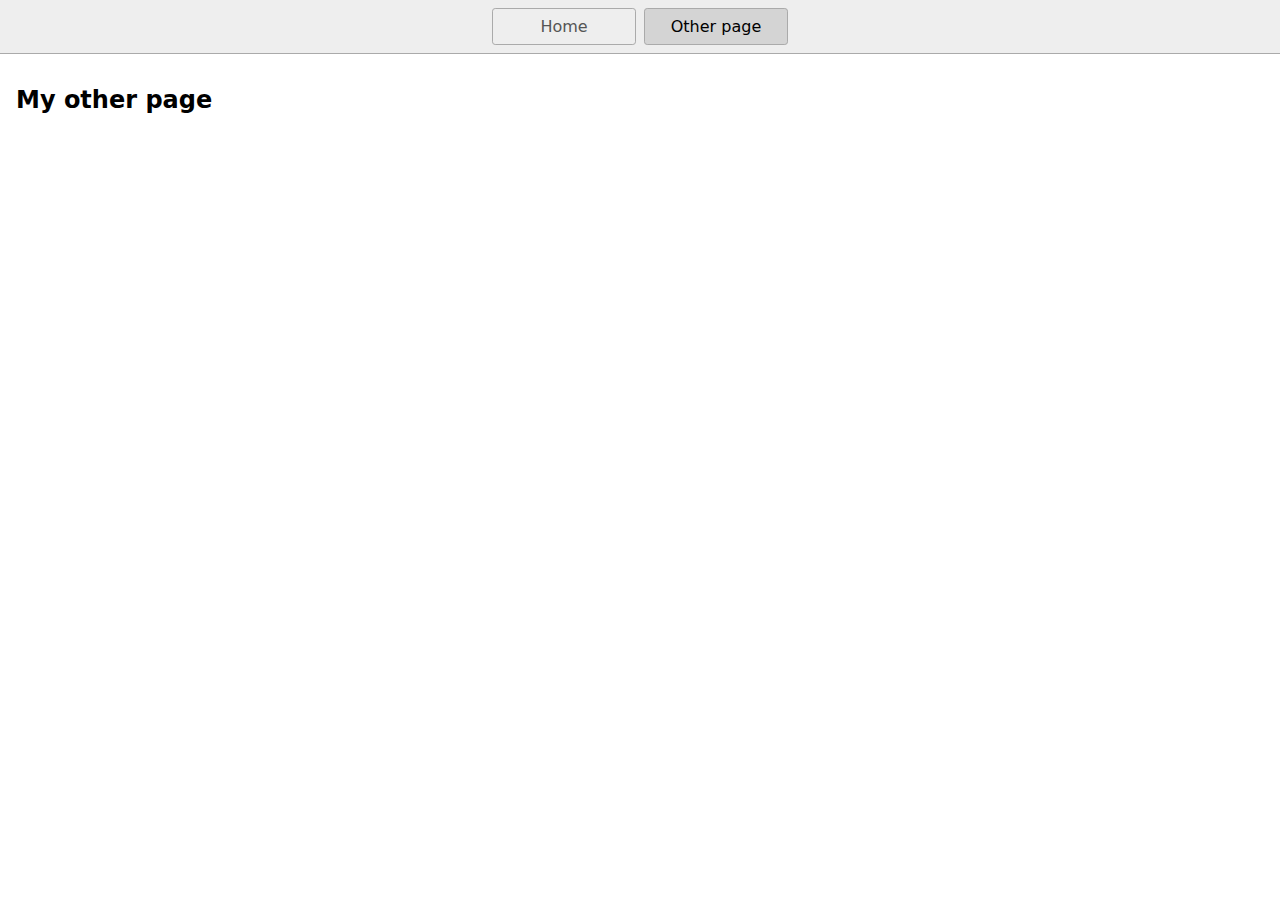
==== page2.html @ 95f23a41 "Initial commit" ====
<!DOCTYPE html>
<html lang="en">
  <head>
    <title>Other page</title>
    <meta charset="UTF-8" />
    <meta name="viewport" content="width=device-width" />
    <link rel="stylesheet" href="styles.css" />
    <script type="module" src="script.js"></script>
  </head>
  <body>
    <nav>
      <a href="/">Home</a>
      <a href="/page2.html" aria-current="page">Other page</a>
    </nav>
    <main>
      <h1>My other page</h1>
    </main>
  </body>
</html>
---- styles.css ----
* {
  box-sizing: border-box;
}

body {
  margin: 0;
  font-family: system-ui, sans-serif;
  color: black;
  background-color: white;
}

nav {
  display: flex;
  flex-wrap: wrap;
  align-items: center;
  justify-content: center;
  padding: 0.5rem;
  gap: 0.5rem;
  border-bottom: solid 1px #aaa;
  background-color: #eee;
}

nav a {
  display: inline-block;
  min-width: 9rem;
  padding: 0.5rem;
  border-radius: 0.2rem;
  border: solid 1px #aaa;
  text-align: center;
  text-decoration: none;
  color: #555;
}

nav a[aria-current='page'] {
  color: #000;
  background-color: #d4d4d4;
}

main {
  padding: 1rem;
}

h1 {
  font-weight: bold;
  font-size: 1.5rem;
}
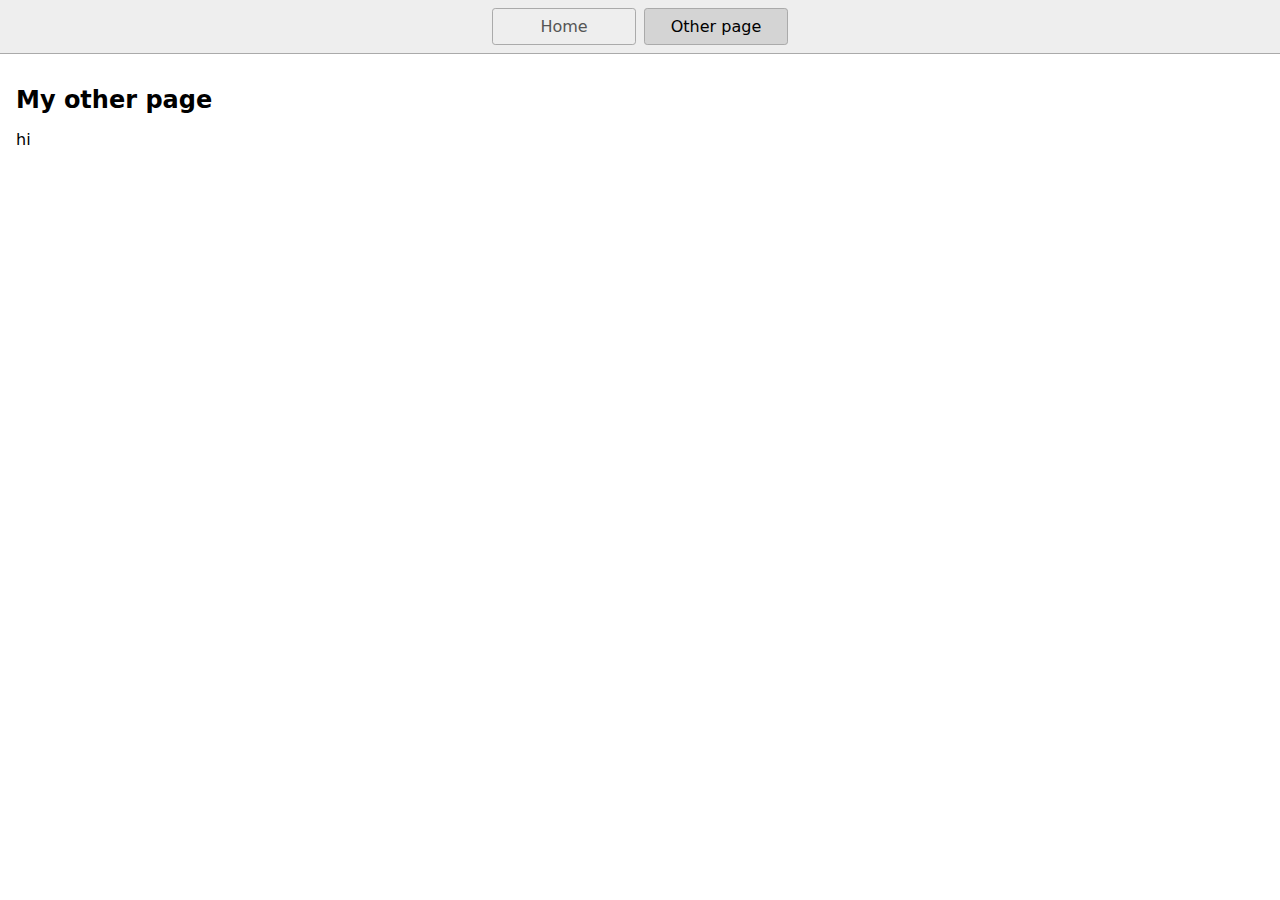
==== commit 49dfacd4: "chnage" ====
--- a/page2.html
+++ b/page2.html
@@ -14,6 +14,7 @@
     </nav>
     <main>
       <h1>My other page</h1>
+      hi
     </main>
   </body>
 </html>
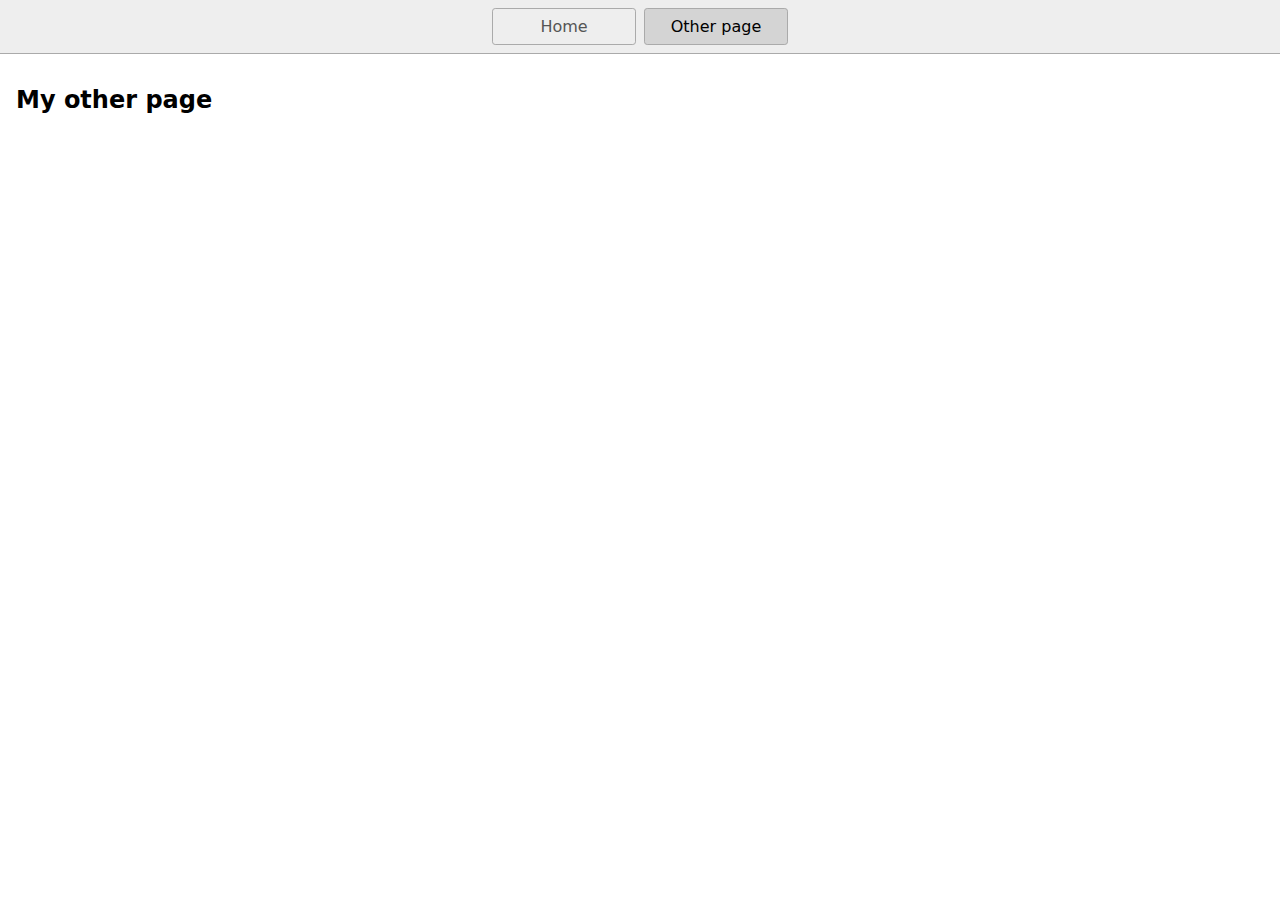
==== commit 154c4764: "test" ====
--- a/page2.html
+++ b/page2.html
@@ -14,7 +14,6 @@
     </nav>
     <main>
       <h1>My other page</h1>
-      hi
     </main>
   </body>
 </html>
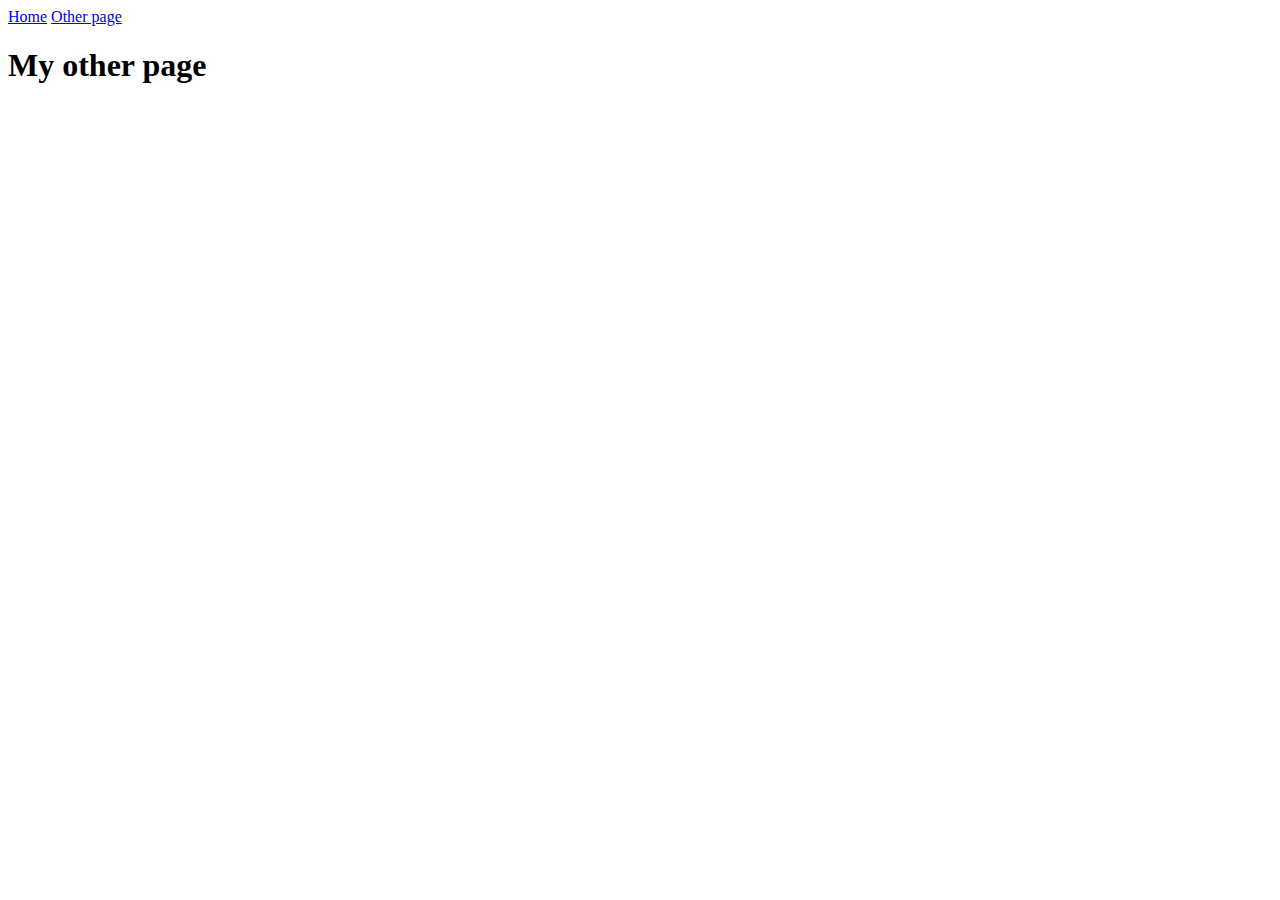
==== commit 91fb514d: "test" ====
--- a/page2.html
+++ b/page2.html
@@ -3,9 +3,7 @@
   <head>
     <title>Other page</title>
     <meta charset="UTF-8" />
-    <meta name="viewport" content="width=device-width" />
-    <link rel="stylesheet" href="styles.css" />
-    <script type="module" src="script.js"></script>
+
   </head>
   <body>
     <nav>
